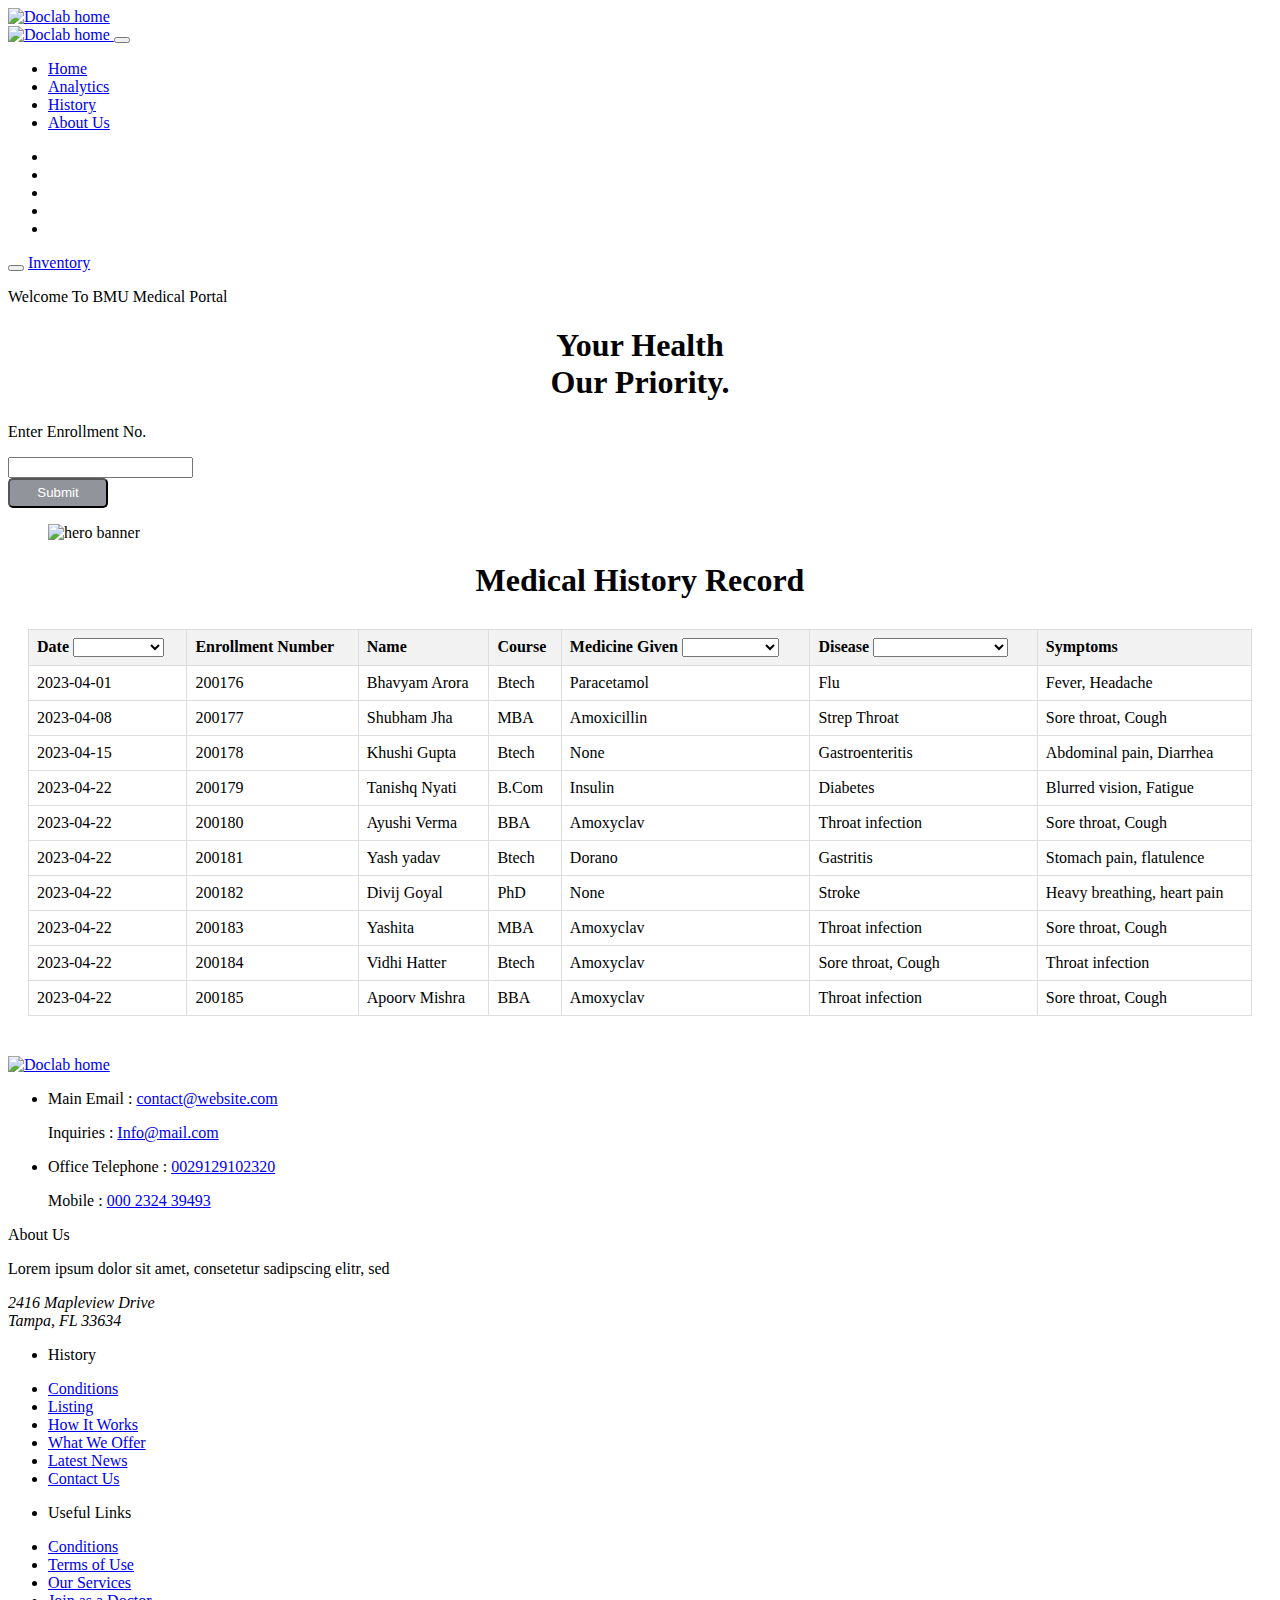
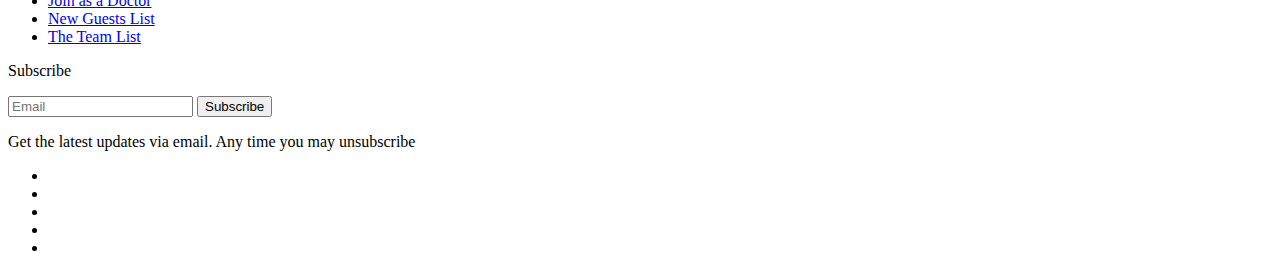
==== FrontEnd/index.html @ 5d33cc31 "Merge pull request #4 from Bhavyam-Arora/master" ====
<!DOCTYPE html>
<html lang="en">

<head>
  <meta charset="UTF-8">
  <meta http-equiv="X-UA-Compatible" content="IE=edge">
  <meta name="viewport" content="width=device-width, initial-scale=1.0">

  <!-- 
    - primary meta tags
  -->
  <title>BMU Medical Portal - home</title>
  <meta name="title" content="Doclab - home">
  <meta name="description" content="This is a madical html template made by codewithsadee">

  <!-- 
    - favicon
  -->
  <link rel="shortcut icon" href="./favicon.svg" type="image/svg+xml">
  <link rel="stylesheet" href="./assets/css/index.css">

  <!-- 
    - google font link
  -->
  <link rel="preconnect" href="https://fonts.googleapis.com">
  <link rel="preconnect" href="https://fonts.gstatic.com" crossorigin>
  <link href="https://fonts.googleapis.com/css2?family=Oswald:wght@500;700&family=Rubik:wght@400;500;700&display=swap"
    rel="stylesheet">

  <!-- 
    - custom css link
  -->
  <link rel="stylesheet" href="./assets/css/style.css">

  <!-- 
    - preload images
  -->
  <link rel="preload" as="image" href="./assets/images/hero-banner.png">
  <link rel="preload" as="image" href="./assets/images/hero-bg.png">

</head>

<body id="top">

  <!-- 
    - #PRELOADER
  -->

  <div class="preloader" data-preloader>
    <div class="circle"></div>
  </div>





  <!-- 
    - #HEADER
  -->

  <header class="header" data-header>
    <div class="container">

      <a href="#" class="logo">
        <img src="./assets/images/logo.svg" width="136" height="46" alt="Doclab home">
      </a>

      <nav class="navbar" data-navbar>

        <div class="navbar-top">

          <a href="#" class="logo">
            <img src="./assets/images/logo.svg" width="136" height="46" alt="Doclab home">
          </a>

          <button class="nav-close-btn" aria-label="clsoe menu" data-nav-toggler>
            <ion-icon name="close-outline" aria-hidden="true"></ion-icon>
          </button>

        </div>

        <ul class="navbar-list">

          <li class="navbar-item">
            <a href="#" class="navbar-link title-md">Home</a>
          </li>

          <li class="navbar-item">
            <a href="#" class="navbar-link title-md">Analytics</a>
          </li>

          <li class="navbar-item">
            <a href="#" class="navbar-link title-md">History</a>
          </li>

        

          <li class="navbar-item">
            <a href="#" class="navbar-link title-md">About Us</a>
          </li>

        </ul>

        <ul class="social-list">

          <li>
            <a href="#" class="social-link">
              <ion-icon name="logo-twitter"></ion-icon>
            </a>
          </li>

          <li>
            <a href="#" class="social-link">
              <ion-icon name="logo-facebook"></ion-icon>
            </a>
          </li>

          <li>
            <a href="#" class="social-link">
              <ion-icon name="logo-pinterest"></ion-icon>
            </a>
          </li>

          <li>
            <a href="#" class="social-link">
              <ion-icon name="logo-instagram"></ion-icon>
            </a>
          </li>

          <li>
            <a href="#" class="social-link">
              <ion-icon name="logo-youtube"></ion-icon>
            </a>
          </li>

        </ul>

      </nav>

      <button class="nav-open-btn" aria-label="open menu" data-nav-toggler>
        <ion-icon name="menu-outline"></ion-icon>
      </button>

      <a href="#" class="btn has-before title-md">Inventory</a>

      <div class="overlay" data-nav-toggler data-overlay></div>

    </div>
  </header>





  <main>
    <article>

      <!-- 
        - #HERO
      -->

      <section class="section hero" style="background-image: url('./assets/images/hero-bg.png')" aria-label="home">
        <div class="container">

          <div class="hero-content">

            <p class="hero-subtitle has-before" data-reveal="left">Welcome To BMU Medical Portal</p>

            <h1 class="headline-lg hero-title" data-reveal="left">
              Your Health<br>
              Our Priority.
            </h1>

            <div class="hero-card" data-reveal="left">

              <p class="title-lg card-text">
                Enter Enrollment No.
              </p>

              <div class="wrapper">

                <div class="input-wrapper title-lg">
                  <input type="text" name="enroll" id="Enrollment" class="input-field">
                </div>

                
                <button id="searchEnrollment" style="background-color: rgb(145, 148, 155); color: white; border-radius: 5px; height: 30px; width: 100px;"
                <span class="span title-md">Submit</span>
</button>



                
                

              </div>

            </div>

          </div>

          <figure class="hero-banner" data-reveal="right">
            <img src="./assets/images/hero-banner.png" width="590" height="517" loading="eager" alt="hero banner"
              class="w-100">
          </figure>

        </div>
      </section>





      <!-- 
        - #SERVICE
      -->







      <!-- 
        - #ABOUT
      -->
      <h1 class="heading-2">Medical History Record</h1>
     
       <div class="table-class">
          <table id="emp-table">
            <thead>
              <tr>
                <th col-index="1">
                  Date
                  <select class="table-filter"  onchange="filter_rows()">
                    <option value="all"></option>
                  </select>
                </th>
                <th>Enrollment Number</th>
                <th>Name</th>
                <th>Course</th>
                <th col-index="5">
                  Medicine Given
                  <select class="table-filter"  onchange="filter_rows()">
                    <option value="all"></option>
                  </select>
                </th>
                
                <th col-index="6">
                  Disease
                  <select class="table-filter" onchange="filter_rows()">
                    <option value="all" ></option>
                  </select>
                </th>
                
                <th>Symptoms</th>
                
              </tr>
            </thead>
            <tbody>
              <tr>
                <td>2023-04-01</td>
                <td>200176</td>
                <td>Bhavyam Arora</td>
                <td>Btech</td>
                <td>Paracetamol</td>
                <td>Flu</td>
                <td>Fever, Headache</td>
              </tr>
              <tr>
                <td>2023-04-08</td>
                <td>200177</td>
                <td>Shubham Jha</td>
                <td>MBA</td>
                <td>Amoxicillin</td>
                <td>Strep Throat</td>
                <td>Sore throat, Cough</td>
              </tr>
              <tr>
                <td>2023-04-15</td>
                <td>200178</td>
                <td>Khushi Gupta</td>
                <td>Btech</td>
                <td>None</td>
                <td>Gastroenteritis</td>
                <td>Abdominal pain, Diarrhea</td>
              </tr>
              <tr>
                <td>2023-04-22</td>
                <td>200179</td>
                <td>Tanishq Nyati</td>
                <td>B.Com</td>
                <td>Insulin</td>
                <td>Diabetes</td>
                <td>Blurred vision, Fatigue</td>
              </tr>
              <tr>
                <td>2023-04-22</td>
                <td>200180</td>
                <td>Ayushi Verma</td>
                <td>BBA</td>
                <td>Amoxyclav</td>
                <td>Throat infection</td>
                <td>Sore throat, Cough</td>
              </tr>
              <tr>
                <td>2023-04-22</td>
                <td>200181</td>
                <td>Yash yadav</td>
                <td>Btech</td>
                <td>Dorano</td>
                <td>Gastritis</td>
                <td>Stomach pain, flatulence</td>
              </tr>
              <tr>
                <td>2023-04-22</td>
                <td>200182</td>
                <td>Divij Goyal</td>
                <td>PhD</td>
                <td>None</td>
                <td>Stroke</td>
                <td>Heavy breathing, heart pain</td>
              </tr>
              <tr>
                <td>2023-04-22</td>
                <td>200183</td>
                <td>Yashita</td>
                <td>MBA</td>
                <td>Amoxyclav</td>
                <td>Throat infection</td>
                <td>Sore throat, Cough</td>
              </tr>
              <tr>
                <td>2023-04-22</td>
                <td>200184</td>
                <td>Vidhi Hatter</td>
                <td>Btech</td>
                <td>Amoxyclav</td>
                <td>Sore throat, Cough</td>
                <td>Throat infection</td>
              </tr>
              <tr>
                <td>2023-04-22</td>
                <td>200185</td>
                <td>Apoorv Mishra</td>
                <td>BBA</td>
                <td>Amoxyclav</td>        
                <td>Throat infection</td>
                <td>Sore throat, Cough</td>
              </tr>
            </tbody>
          </table>
        </div>
      

    </article>
  </main>





  <!-- 
    - #FOOTER
  -->

  <footer class="footer" style="background-image: url('./assets/images/footer-bg.png')">
    <div class="container">

      <div class="section footer-top">

        <div class="footer-brand" data-reveal="bottom">

          <a href="#" class="logo">
            <img src="./assets/images/logo.svg" width="136" height="46" loading="lazy" alt="Doclab home">
          </a>

          <ul class="contact-list has-after">

            <li class="contact-item">

              <div class="item-icon">
                <ion-icon name="mail-open-outline"></ion-icon>
              </div>

              <div>
                <p>
                  Main Email : <a href="mailto:contact@website.com" class="contact-link">contact@&shy;website.com</a>
                </p>

                <p>
                  Inquiries : <a href="mailto:Info@mail.com" class="contact-link">Info@mail.com</a>
                </p>
              </div>

            </li>

            <li class="contact-item">

              <div class="item-icon">
                <ion-icon name="call-outline"></ion-icon>
              </div>

              <div>
                <p>
                  Office Telephone : <a href="tel:0029129102320" class="contact-link">0029129102320</a>
                </p>

                <p>
                  Mobile : <a href="tel:000232439493" class="contact-link">000 2324 39493</a>
                </p>
              </div>

            </li>

          </ul>

        </div>

        <div class="footer-list" data-reveal="bottom">

          <p class="headline-sm footer-list-title">About Us</p>

          <p class="text">
            Lorem ipsum dolor sit amet, consetetur sadipscing elitr, sed
          </p>

          <address class="address">
            <ion-icon name="map-outline"></ion-icon>

            <span class="text">
              2416 Mapleview Drive <br>
              Tampa, FL 33634
            </span>
          </address>

        </div>

        <ul class="footer-list" data-reveal="bottom">

          <li>
            <p class="headline-sm footer-list-title">History</p>
          </li>

          <li>
            <a href="#" class="text footer-link">Conditions</a>
          </li>

          <li>
            <a href="#" class="text footer-link">Listing</a>
          </li>

          <li>
            <a href="#" class="text footer-link">How It Works</a>
          </li>

          <li>
            <a href="#" class="text footer-link">What We Offer</a>
          </li>

          <li>
            <a href="#" class="text footer-link">Latest News</a>
          </li>

          <li>
            <a href="#" class="text footer-link">Contact Us</a>
          </li>

        </ul>

        <ul class="footer-list" data-reveal="bottom">

          <li>
            <p class="headline-sm footer-list-title">Useful Links</p>
          </li>

          <li>
            <a href="#" class="text footer-link">Conditions</a>
          </li>

          <li>
            <a href="#" class="text footer-link">Terms of Use</a>
          </li>

          <li>
            <a href="#" class="text footer-link">Our Services</a>
          </li>

          <li>
            <a href="#" class="text footer-link">Join as a Doctor</a>
          </li>

          <li>
            <a href="#" class="text footer-link">New Guests List</a>
          </li>

          <li>
            <a href="#" class="text footer-link">The Team List</a>
          </li>

        </ul>

        <div class="footer-list" data-reveal="bottom">

          <p class="headline-sm footer-list-title">Subscribe</p>

          <form action="" class="footer-form">
            <input type="email" name="email" placeholder="Email" class="input-field title-lg">

            <button type="submit" class="btn has-before title-md">Subscribe</button>
          </form>

          <p class="text">
            Get the latest updates via email. Any time you may unsubscribe
          </p>

        </div>

      </div>

      <div class="footer-bottom">

        

        <ul class="social-list">

          <li>
            <a href="#" class="social-link">
              <ion-icon name="logo-facebook"></ion-icon>
            </a>
          </li>

          <li>
            <a href="#" class="social-link">
              <ion-icon name="logo-twitter"></ion-icon>
            </a>
          </li>

          <li>
            <a href="#" class="social-link">
              <ion-icon name="logo-google"></ion-icon>
            </a>
          </li>

          <li>
            <a href="#" class="social-link">
              <ion-icon name="logo-linkedin"></ion-icon>
            </a>
          </li>

          <li>
            <a href="#" class="social-link">
              <ion-icon name="logo-pinterest"></ion-icon>
            </a>
          </li>

        </ul>

      </div>

    </div>
  </footer>





  <!-- 
    - #BACK TO TOP
  -->

  <a href="#top" class="back-top-btn" aria-label="back to top" data-back-top-btn>
    <ion-icon name="chevron-up"></ion-icon>
  </a>





  <!-- 
    - custom js link
  -->
  <script src="./assets/js/script.js"></script>
  <script src="./assets/js/filter.js"></script>

  <!-- 
    - ionicon link
  -->
  <script type="module" src="https://unpkg.com/ionicons@5.5.2/dist/ionicons/ionicons.esm.js"></script>
  <script nomodule src="https://unpkg.com/ionicons@5.5.2/dist/ionicons/ionicons.js"></script>
  <script src="./assets/js/script.js"></script>
  <!-- write a code to take the element Enrollment from id and call this api "http://127.0.0.1:5000/students/medrec/id/Enrollment". Append the value taken from Enrollment element here and call the api on submit -->
  <script>
    function fetchData() {
      // get the value of the input field with id="Enrollment"
      var Enrollment = document.getElementById("Enrollment").value;
      var api = "http://127.0.0.1:5000/student/"
      // convert the value to string
      var api = api.concat(Enrollment);
      console.log(api);
      fetch(api)
        .then(response => response.json())
        .then(data => {
          console.log(data[0]);
          // store the data in local storage with key="student"
          // clear the local storage
          localStorage.clear();
          localStorage.setItem("student", JSON.stringify(data[0]));
  
          // redirect to the page student.html
          window.location.href = "history.html";

        })
        .catch(error => console.error(error))


    }
    // add event listener to the button with id="searchEnrollment" and call the function fetchData
    document.getElementById("searchEnrollment").addEventListener("click", fetchData);

  </script>
   <script>
    window.onload = () => {
      console.log(
       document.querySelector(
          "#emp-table > tbody > tr:nth-child(1) > td:nth-child(2)"
        ).innerHTML
      );
    };

    getUniqueValuesFromColumn()
  
  </script>

</body>

</html>
---- FrontEnd/assets/css/index.css ----
table {
    border-collapse: collapse;
    width: 100%;
    margin-bottom: 40px;
    /* margin-left: 20px;
    margin-right: 20px; */
  }
  th,
  td {
    padding: 8px;
    text-align: left;
    border: 1px solid #ddd;
  }
  th {
    background-color: #f2f2f2;
    font-weight: bold;
  }
  h1 {
    text-align: center;
  }
  .heading-2{
    margin-top: 20px;
    margin-bottom: 30px;
  }
  .table-class{
    margin-left: 20px;
    margin-right: 20px;
  }
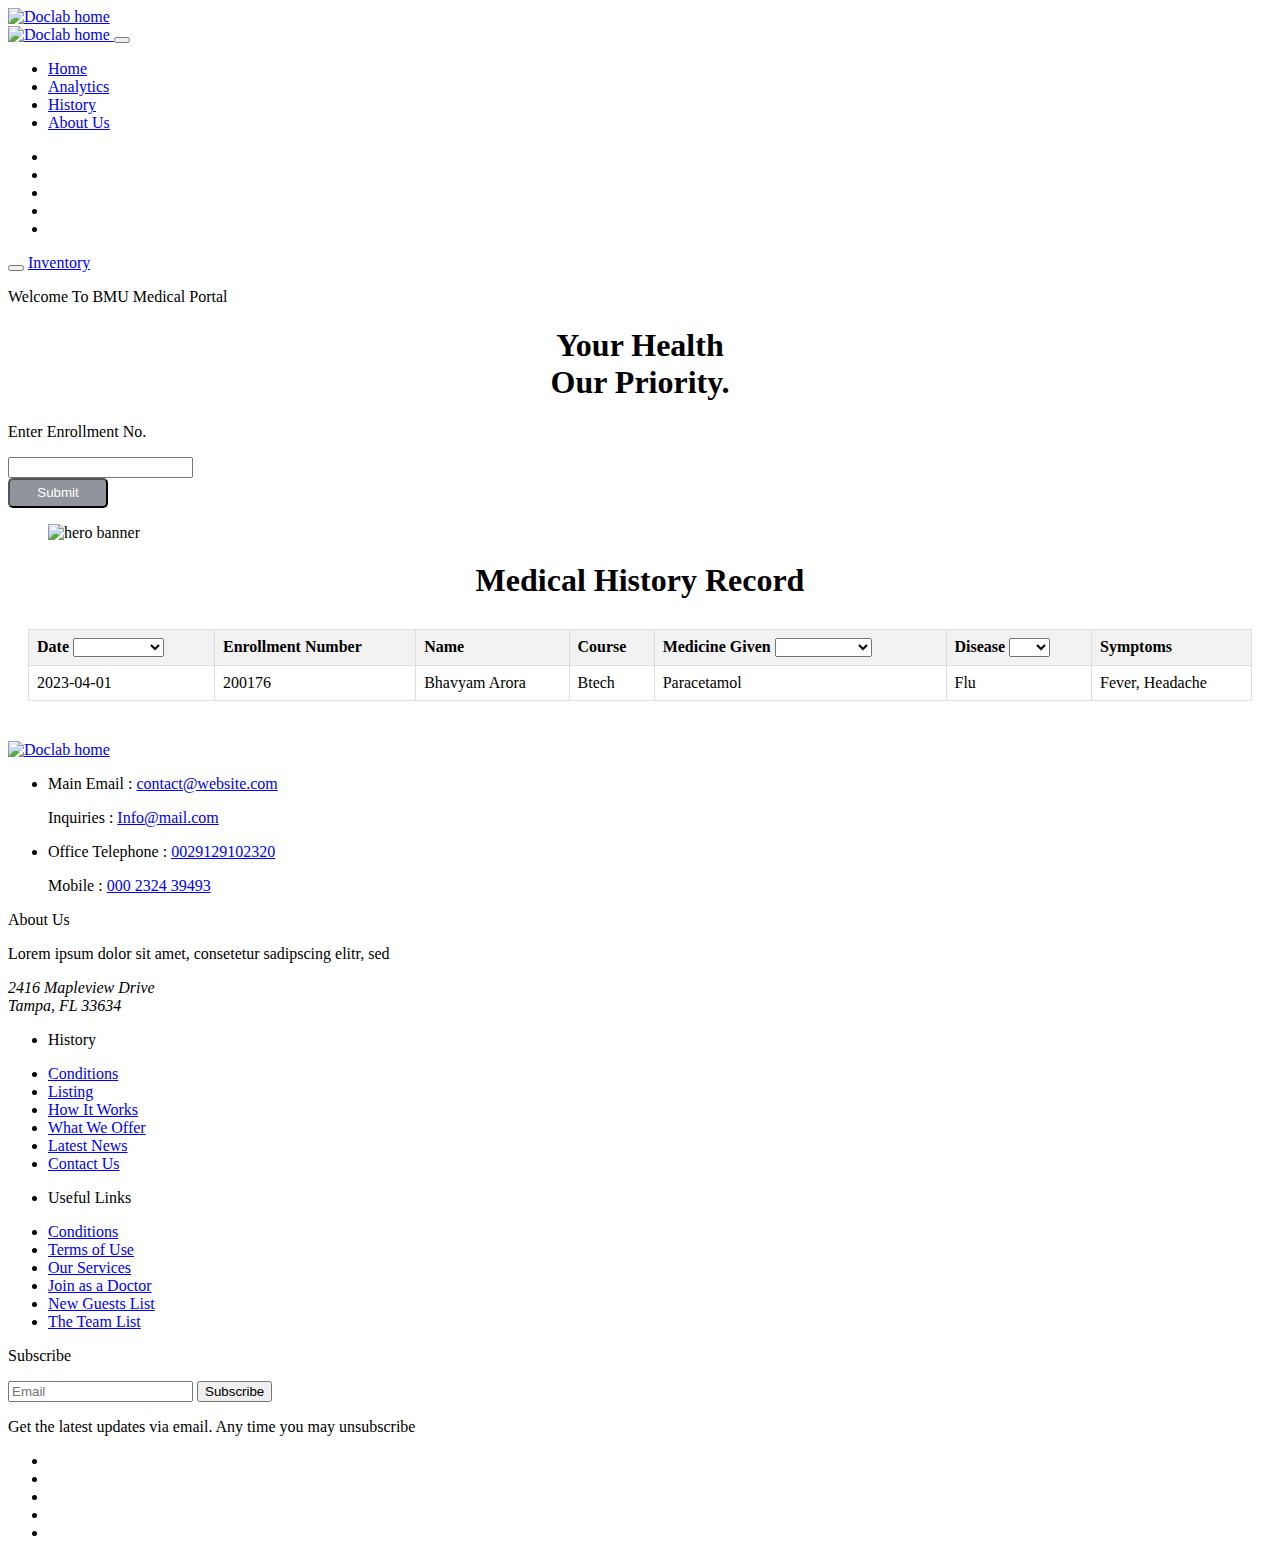
==== commit cb1c1f9b: "Inventory Working" ====
--- a/FrontEnd/index.html
+++ b/FrontEnd/index.html
@@ -257,7 +257,7 @@
                 
               </tr>
             </thead>
-            <tbody>
+            <tbody id="history">
               <tr>
                 <td>2023-04-01</td>
                 <td>200176</td>
@@ -267,90 +267,73 @@
                 <td>Flu</td>
                 <td>Fever, Headache</td>
               </tr>
-              <tr>
-                <td>2023-04-08</td>
-                <td>200177</td>
-                <td>Shubham Jha</td>
-                <td>MBA</td>
-                <td>Amoxicillin</td>
-                <td>Strep Throat</td>
-                <td>Sore throat, Cough</td>
-              </tr>
-              <tr>
-                <td>2023-04-15</td>
-                <td>200178</td>
-                <td>Khushi Gupta</td>
-                <td>Btech</td>
-                <td>None</td>
-                <td>Gastroenteritis</td>
-                <td>Abdominal pain, Diarrhea</td>
-              </tr>
-              <tr>
-                <td>2023-04-22</td>
-                <td>200179</td>
-                <td>Tanishq Nyati</td>
-                <td>B.Com</td>
-                <td>Insulin</td>
-                <td>Diabetes</td>
-                <td>Blurred vision, Fatigue</td>
-              </tr>
-              <tr>
-                <td>2023-04-22</td>
-                <td>200180</td>
-                <td>Ayushi Verma</td>
-                <td>BBA</td>
-                <td>Amoxyclav</td>
-                <td>Throat infection</td>
-                <td>Sore throat, Cough</td>
-              </tr>
-              <tr>
-                <td>2023-04-22</td>
-                <td>200181</td>
-                <td>Yash yadav</td>
-                <td>Btech</td>
-                <td>Dorano</td>
-                <td>Gastritis</td>
-                <td>Stomach pain, flatulence</td>
-              </tr>
-              <tr>
-                <td>2023-04-22</td>
-                <td>200182</td>
-                <td>Divij Goyal</td>
-                <td>PhD</td>
-                <td>None</td>
-                <td>Stroke</td>
-                <td>Heavy breathing, heart pain</td>
-              </tr>
-              <tr>
-                <td>2023-04-22</td>
-                <td>200183</td>
-                <td>Yashita</td>
-                <td>MBA</td>
-                <td>Amoxyclav</td>
-                <td>Throat infection</td>
-                <td>Sore throat, Cough</td>
-              </tr>
-              <tr>
-                <td>2023-04-22</td>
-                <td>200184</td>
-                <td>Vidhi Hatter</td>
-                <td>Btech</td>
-                <td>Amoxyclav</td>
-                <td>Sore throat, Cough</td>
-                <td>Throat infection</td>
-              </tr>
-              <tr>
-                <td>2023-04-22</td>
-                <td>200185</td>
-                <td>Apoorv Mishra</td>
-                <td>BBA</td>
-                <td>Amoxyclav</td>        
-                <td>Throat infection</td>
-                <td>Sore throat, Cough</td>
-              </tr>
             </tbody>
           </table>
         </div>
+        <script>
+          function updateHistory(){
+          // call the api
+          fetch("http://127.0.0.1:5000/students/medrec/all")
+            .then(response => response.json())
+            .then(data => {
+              console.log(data);
+              // iterate through the data
+              for (var i = 0; i < data.length; i++) {
+                // create a row
+                var row = document.createElement("tr");
+                // create a cell
+                var cell = document.createElement("td");
+                // add the value of date to the cell
+                cell.innerHTML = data[i].date;
+                // append the cell to the row
+                row.appendChild(cell);
+                // create a cell
+                var cell = document.createElement("td");
+                // add the value of Enrollment to the cell
+                cell.innerHTML = data[i].enrollment;
+                // append the cell to the row
+                row.appendChild(cell);
+                // create a cell
+                var cell = document.createElement("td");
+                // add the value of Name to the cell
+                cell.innerHTML = data[i].name;
+                // append the cell to the row
+                row.appendChild(cell);
+                // create a cell
+                var cell = document.createElement("td");
+                // add the value of Course to the cell
+                cell.innerHTML = data[i].Course;
+                // append the cell to the row
+                row.appendChild(cell);
+                // create a cell
+                var cell = document.createElement("td");
+                // add the value of Medicine to the cell
+                cell.innerHTML = data[i].treatment;
+                // append the cell to the row
+                row.appendChild(cell);
+                // create a cell
+                var cell = document.createElement("td");
+                // add the value of Disease to the cell
+                cell.innerHTML = data[i].disease;
+                // append the cell to the row
+                row.appendChild(cell);
+                // create a cell
+                var cell = document.createElement("td");
+                // add the value of Symptoms to the cell
+                cell.innerHTML = data[i].symptoms;
+                // append the cell to the row
+                row.appendChild(cell);
+                // append the row to the table
+                document.getElementById("history").appendChild(row);
+              }
+              // call the function getUniqueValuesFromColumn
+              getUniqueValuesFromColumn();
+            })
+            .catch(error => console.error(error))
+            
+          }
+          updateHistory();
+        </script>
       
 
     </article>
